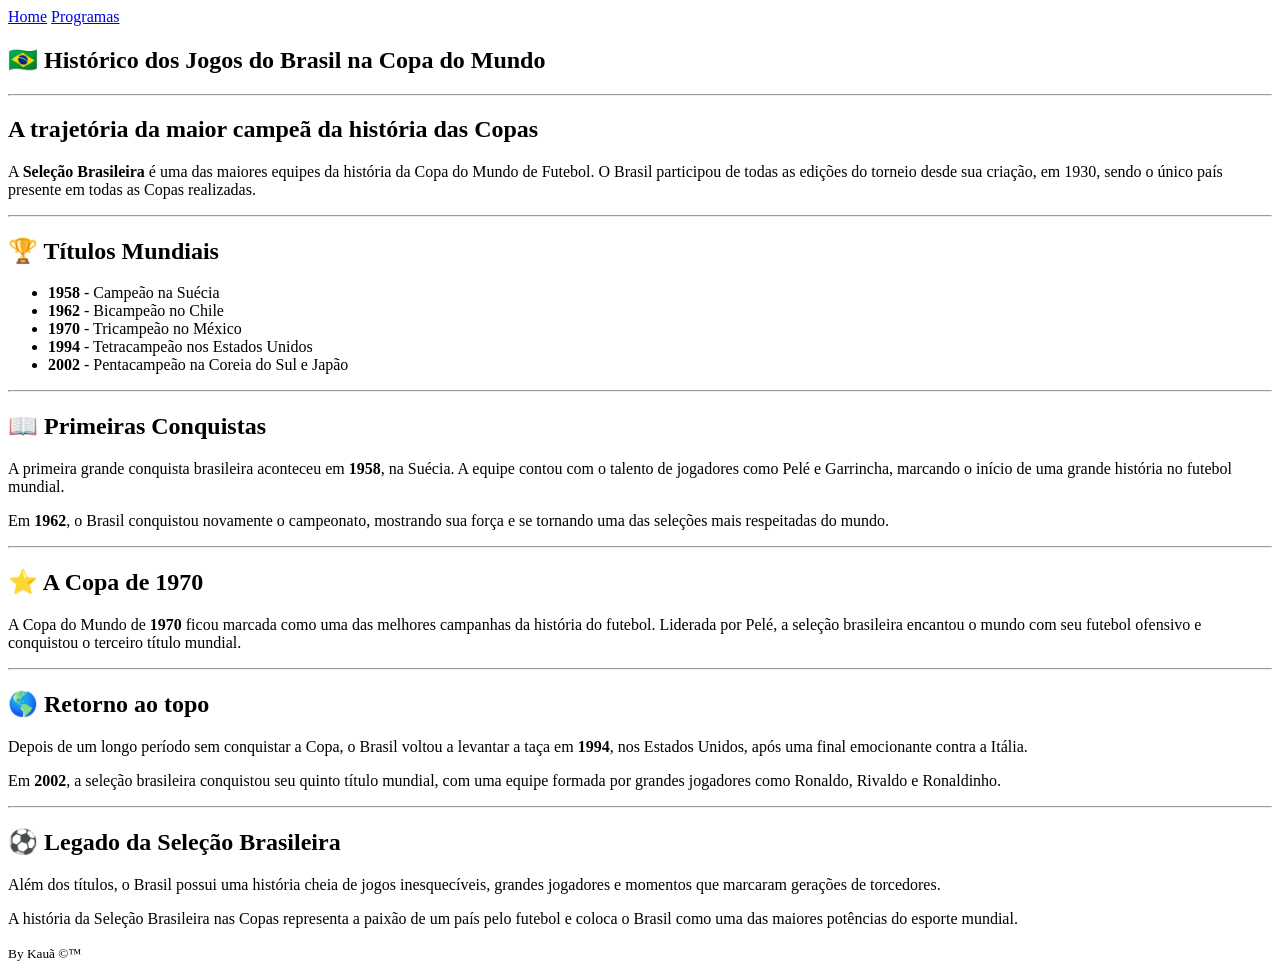
==== html/programas.html @ 84a9aedd "versão inicial do sistema" ====
<!DOCTYPE html>
<html lang="pt-BR">
<head>
    <meta charset="UTF-8">
    <meta name="viewport" content="width=device-width, initial-scale=1.0">
    <link rel="shortcut icon" href="../img/favicon.png" type="image/png">
    <title>Histórico do Brasil na Copa</title>
<!-- 
    <style>
        body {
            font-family: Arial, sans-serif;
            background: #f2f2f2;
            margin: 0;
            padding: 0;
        }

        .historico-copa {
            max-width: 900px;
            margin: 50px auto;
            background: white;
            padding: 40px;
            border-radius: 15px;
            box-shadow: 0px 5px 20px rgba(0,0,0,0.15);
            border-top: 8px solid #009c3b;
        }

        h1 {
            text-align: center;
            color: #009c3b;
            font-size: 35px;
            margin-bottom: 30px;
        }

        p {
            font-size: 18px;
            line-height: 1.7;
            color: #333;
            text-align: justify;
            margin-bottom: 20px;
        }

        strong {
            color: #ffdf00;
            background: #009c3b;
            padding: 3px 6px;
            border-radius: 5px;
        }

        .titulo {
            text-align: center;
            font-size: 20px;
            color: #555;
            margin-bottom: 30px;
        }

        .destaque {
            background: #009c3b;
            color: white;
            padding: 20px;
            border-radius: 10px;
            margin: 25px 0;
            text-align: center;
            font-size: 20px;
        }

    </style> -->

</head>

<body>

    <header>
        <nav>
            <a href="../index.html">Home</a>
            <a href="./programas.html">Programas</a>
        </nav>
    </header>


<section>

    <h1>🇧🇷 Histórico dos Jogos do Brasil na Copa do Mundo</h1>

    <hr>

    <h2>A trajetória da maior campeã da história das Copas</h2>

    <p>
        A <b>Seleção Brasileira</b> é uma das maiores equipes da história da Copa do Mundo de Futebol.
        O Brasil participou de todas as edições do torneio desde sua criação, em 1930,
        sendo o único país presente em todas as Copas realizadas.
    </p>

    <hr>

    <h2>🏆 Títulos Mundiais</h2>

    <ul>
        <li><b>1958</b> - Campeão na Suécia</li>
        <li><b>1962</b> - Bicampeão no Chile</li>
        <li><b>1970</b> - Tricampeão no México</li>
        <li><b>1994</b> - Tetracampeão nos Estados Unidos</li>
        <li><b>2002</b> - Pentacampeão na Coreia do Sul e Japão</li>
    </ul>

    <hr>

    <h2>📖 Primeiras Conquistas</h2>

    <p>
        A primeira grande conquista brasileira aconteceu em <b>1958</b>, na Suécia.
        A equipe contou com o talento de jogadores como Pelé e Garrincha,
        marcando o início de uma grande história no futebol mundial.
    </p>

    <p>
        Em <b>1962</b>, o Brasil conquistou novamente o campeonato, mostrando sua força
        e se tornando uma das seleções mais respeitadas do mundo.
    </p>

    <hr>

    <h2>⭐ A Copa de 1970</h2>

    <p>
        A Copa do Mundo de <b>1970</b> ficou marcada como uma das melhores campanhas
        da história do futebol. Liderada por Pelé, a seleção brasileira encantou o mundo
        com seu futebol ofensivo e conquistou o terceiro título mundial.
    </p>

    <hr>

    <h2>🌎 Retorno ao topo</h2>

    <p>
        Depois de um longo período sem conquistar a Copa, o Brasil voltou a levantar a taça
        em <b>1994</b>, nos Estados Unidos, após uma final emocionante contra a Itália.
    </p>

    <p>
        Em <b>2002</b>, a seleção brasileira conquistou seu quinto título mundial,
        com uma equipe formada por grandes jogadores como Ronaldo, Rivaldo e Ronaldinho.
    </p>

    <hr>

    <h2>⚽ Legado da Seleção Brasileira</h2>

    <p>
        Além dos títulos, o Brasil possui uma história cheia de jogos inesquecíveis,
        grandes jogadores e momentos que marcaram gerações de torcedores.
    </p>

    <p>
        A história da Seleção Brasileira nas Copas representa a paixão de um país pelo futebol
        e coloca o Brasil como uma das maiores potências do esporte mundial.
    </p>

</section>

     <footer>
        <small>By Kauã &copy;&trade;</small>
    </footer>

</body>
</html>
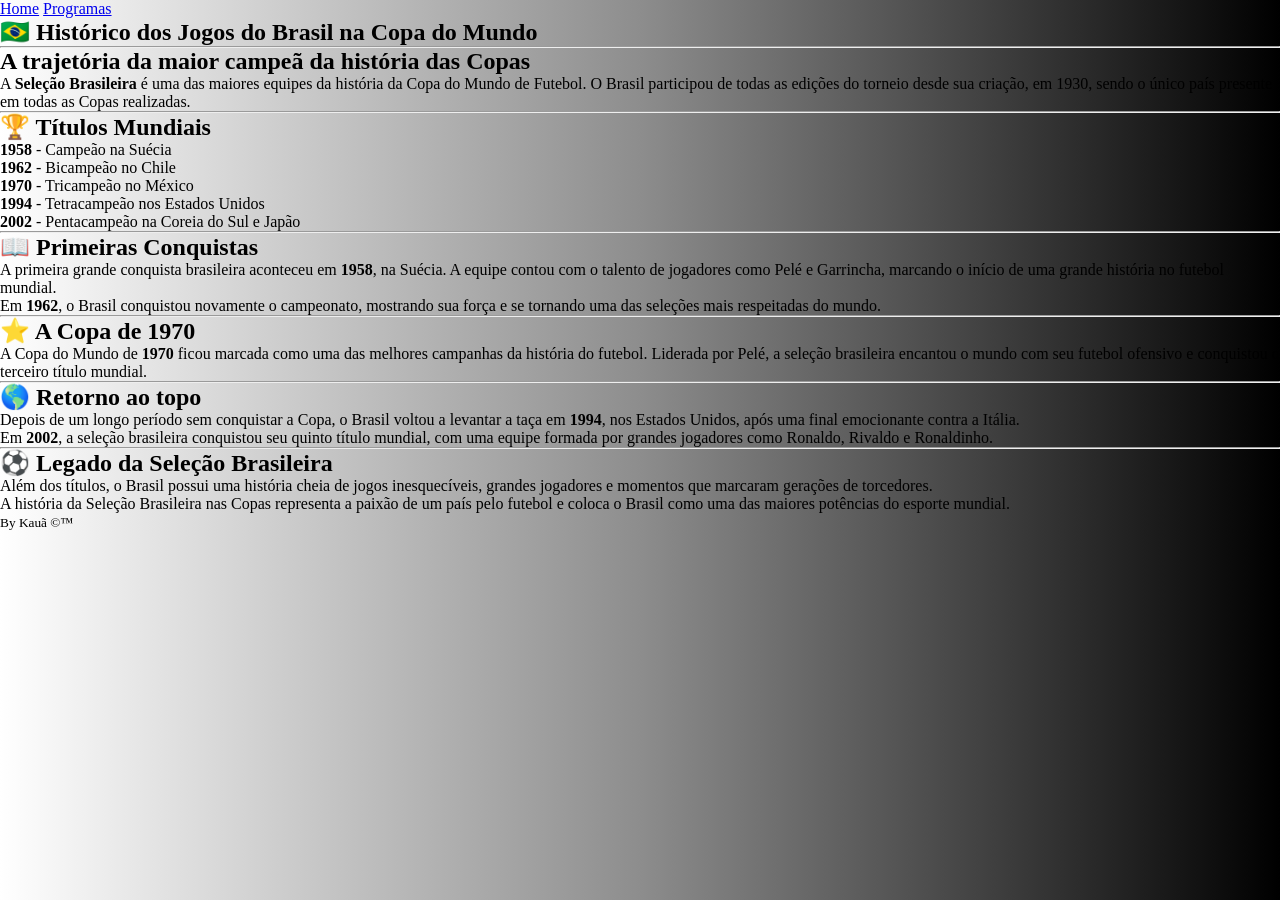
==== commit 09a9bcf6: "segunda verção - incluindo o css" ====
--- a/html/programas.html
+++ b/html/programas.html
@@ -4,66 +4,8 @@
     <meta charset="UTF-8">
     <meta name="viewport" content="width=device-width, initial-scale=1.0">
     <link rel="shortcut icon" href="../img/favicon.png" type="image/png">
+    <link rel="stylesheet" href="../css/style2.css">
     <title>Histórico do Brasil na Copa</title>
-<!-- 
-    <style>
-        body {
-            font-family: Arial, sans-serif;
-            background: #f2f2f2;
-            margin: 0;
-            padding: 0;
-        }
-
-        .historico-copa {
-            max-width: 900px;
-            margin: 50px auto;
-            background: white;
-            padding: 40px;
-            border-radius: 15px;
-            box-shadow: 0px 5px 20px rgba(0,0,0,0.15);
-            border-top: 8px solid #009c3b;
-        }
-
-        h1 {
-            text-align: center;
-            color: #009c3b;
-            font-size: 35px;
-            margin-bottom: 30px;
-        }
-
-        p {
-            font-size: 18px;
-            line-height: 1.7;
-            color: #333;
-            text-align: justify;
-            margin-bottom: 20px;
-        }
-
-        strong {
-            color: #ffdf00;
-            background: #009c3b;
-            padding: 3px 6px;
-            border-radius: 5px;
-        }
-
-        .titulo {
-            text-align: center;
-            font-size: 20px;
-            color: #555;
-            margin-bottom: 30px;
-        }
-
-        .destaque {
-            background: #009c3b;
-            color: white;
-            padding: 20px;
-            border-radius: 10px;
-            margin: 25px 0;
-            text-align: center;
-            font-size: 20px;
-        }
-
-    </style> -->
 
 </head>
 
--- a/css/style2.css
+++ b/css/style2.css
@@ -0,0 +1,8 @@
+*{
+    margin:0;
+    padding: 0;
+}
+
+body{
+    background: linear-gradient(to right, white, rgb(141, 141, 141), black);
+}
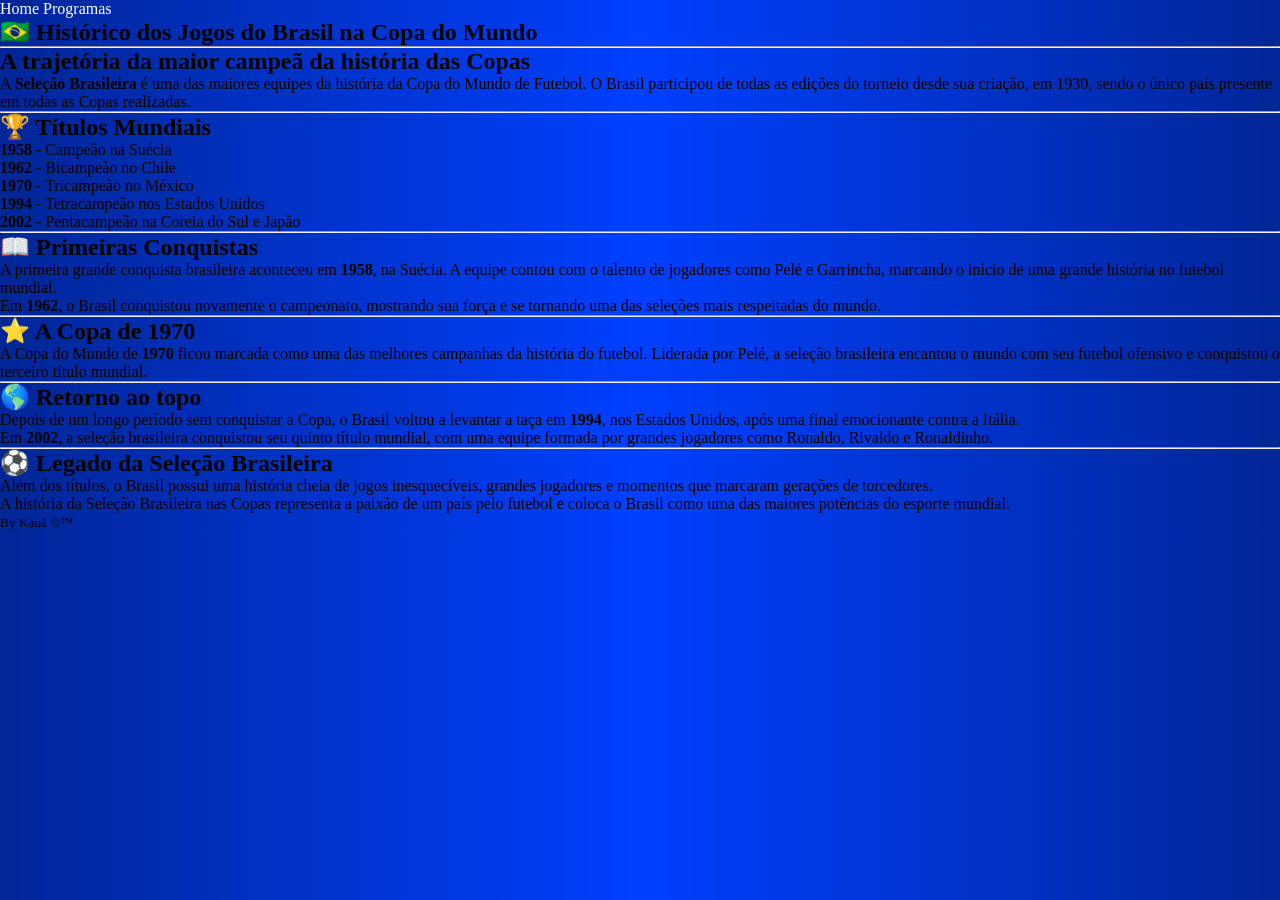
==== commit 066ef856: "segunda verção com javascript" ====
--- a/html/programas.html
+++ b/html/programas.html
@@ -4,7 +4,7 @@
     <meta charset="UTF-8">
     <meta name="viewport" content="width=device-width, initial-scale=1.0">
     <link rel="shortcut icon" href="../img/favicon.png" type="image/png">
-    <link rel="stylesheet" href="../css/style2.css">
+    <link rel="stylesheet" href="../css/style.css">
     <title>Histórico do Brasil na Copa</title>
 
 </head>
--- a/css/style.css
+++ b/css/style.css
@@ -0,0 +1,13 @@
+*{
+    margin:0;
+    padding: 0;
+}
+
+body{
+    background: linear-gradient(to right, rgb(0, 38, 151), rgb(0, 64, 255), rgb(0, 38, 151));
+}
+
+a{
+    text-decoration: none;
+    color: white;
+}
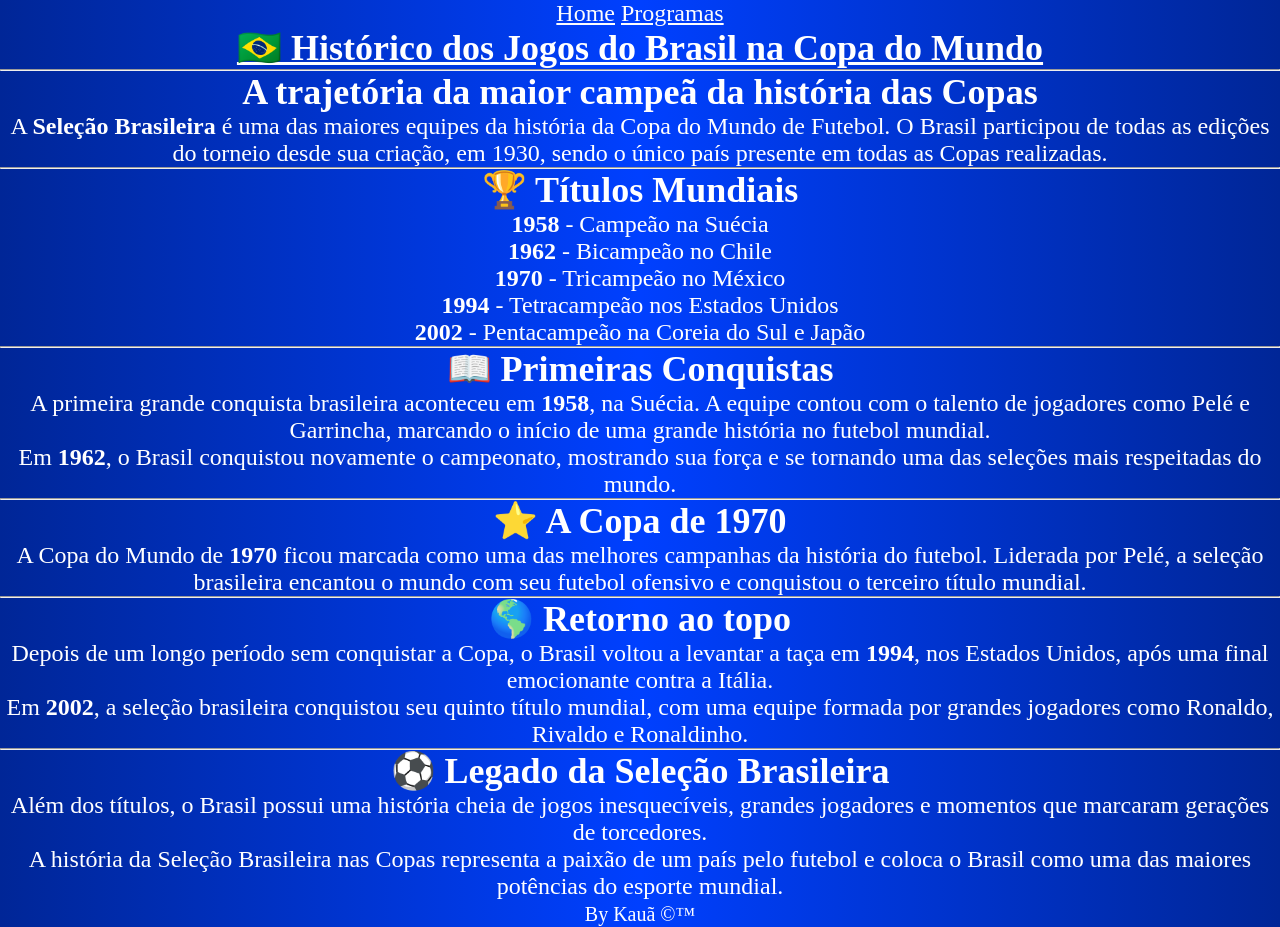
==== commit 379d39ce: "segunda verção com javascript para calculo2" ====
--- a/html/programas.html
+++ b/html/programas.html
@@ -21,11 +21,11 @@
 
 <section>
 
-    <h1>🇧🇷 Histórico dos Jogos do Brasil na Copa do Mundo</h1>
+    <h1><strong> 🇧🇷 Histórico dos Jogos do Brasil na Copa do Mundo </strong></h1>
 
     <hr>
 
-    <h2>A trajetória da maior campeã da história das Copas</h2>
+    <h2><strong> A trajetória da maior campeã da história das Copas </strong></h2>
 
     <p>
         A <b>Seleção Brasileira</b> é uma das maiores equipes da história da Copa do Mundo de Futebol.
@@ -35,7 +35,7 @@
 
     <hr>
 
-    <h2>🏆 Títulos Mundiais</h2>
+    <h2><strong> 🏆 Títulos Mundiais </strong></h2>
 
     <ul>
         <li><b>1958</b> - Campeão na Suécia</li>
@@ -47,7 +47,7 @@
 
     <hr>
 
-    <h2>📖 Primeiras Conquistas</h2>
+    <h2><strong> 📖 Primeiras Conquistas </strong></h2>
 
     <p>
         A primeira grande conquista brasileira aconteceu em <b>1958</b>, na Suécia.
@@ -62,7 +62,7 @@
 
     <hr>
 
-    <h2>⭐ A Copa de 1970</h2>
+    <h2><strong> ⭐ A Copa de 1970 </strong></h2>
 
     <p>
         A Copa do Mundo de <b>1970</b> ficou marcada como uma das melhores campanhas
@@ -72,7 +72,7 @@
 
     <hr>
 
-    <h2>🌎 Retorno ao topo</h2>
+    <h2><strong> 🌎 Retorno ao topo </strong></h2>
 
     <p>
         Depois de um longo período sem conquistar a Copa, o Brasil voltou a levantar a taça
@@ -86,7 +86,7 @@
 
     <hr>
 
-    <h2>⚽ Legado da Seleção Brasileira</h2>
+    <h2><strong> ⚽ Legado da Seleção Brasileira </strong></h2>
 
     <p>
         Além dos títulos, o Brasil possui uma história cheia de jogos inesquecíveis,
@@ -98,6 +98,8 @@
         e coloca o Brasil como uma das maiores potências do esporte mundial.
     </p>
 
+ 
+
 </section>
 
      <footer>
--- a/css/style.css
+++ b/css/style.css
@@ -5,9 +5,35 @@
 
 body{
     background: linear-gradient(to right, rgb(0, 38, 151), rgb(0, 64, 255), rgb(0, 38, 151));
+    color: white;
+    font-size: 1.5rem;
+    text-align: center;
 }
 
 a{
-    text-decoration: none;
-    color: white;
+    text-decoration: underline;
+    color: rgb(253, 253, 253);
+}
+
+input, button{
+    background-color: aqua;
+    color: black;
+    padding: 4px;
+}
+button{
+    border-radius: 8px;
+}
+h1 {
+    color: rgb(255, 255, 255);
+    text-decoration: underline;
+}
+
+h2 {
+    color: rgb(255, 255, 255);
+}
+
+
+div {
+
+    color: black;
 }
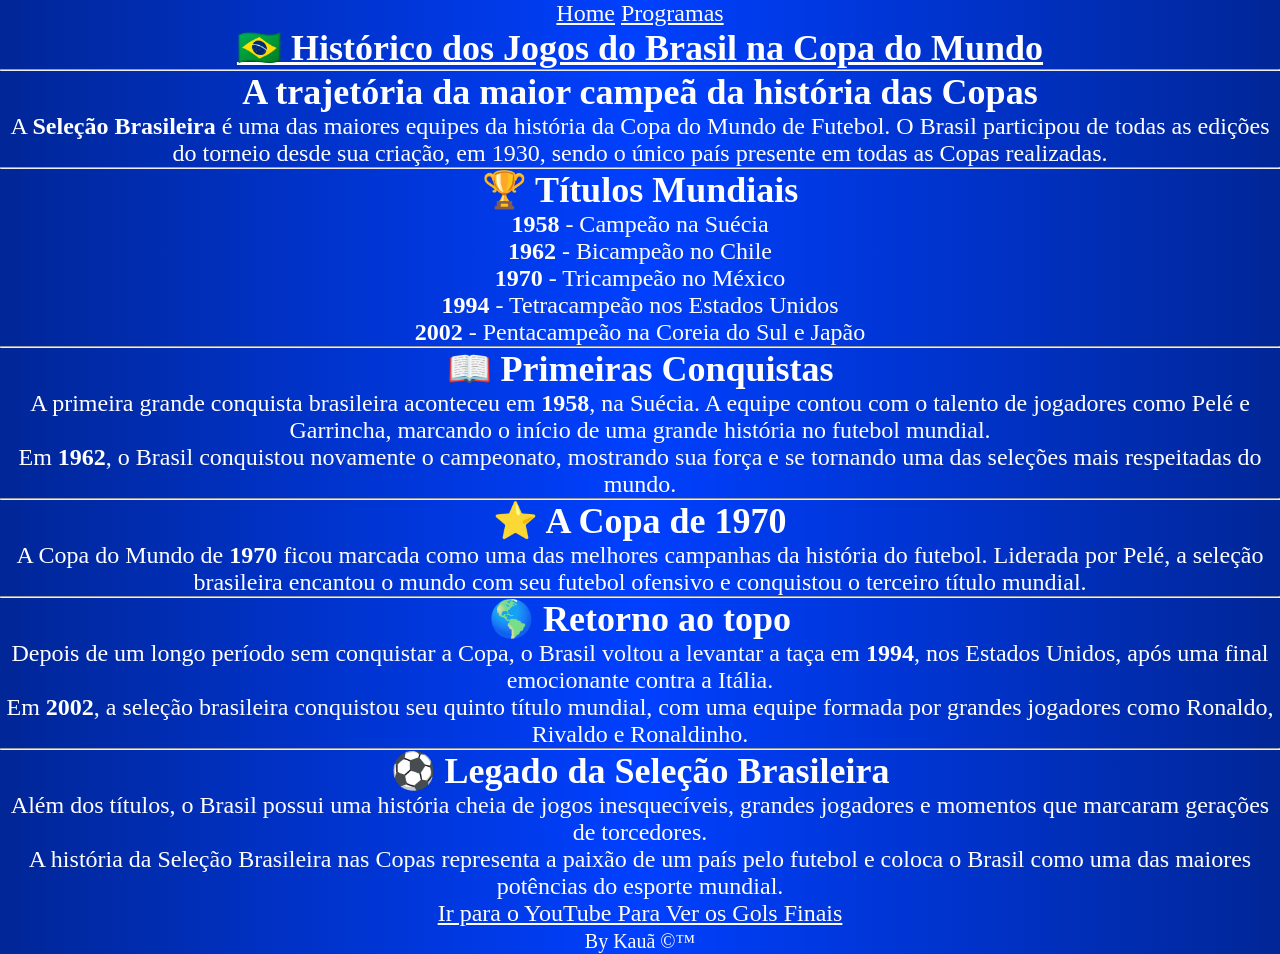
==== commit ca06d37e: "segunda verção com javascript para calculo3" ====
--- a/html/programas.html
+++ b/html/programas.html
@@ -98,7 +98,8 @@
         e coloca o Brasil como uma das maiores potências do esporte mundial.
     </p>
 
- 
+    <a href="https://www.youtube.com/watch?v=dQw4w9WgXcQ">Ir para o YouTube Para Ver os Gols Finais</a>
+
 
 </section>
 
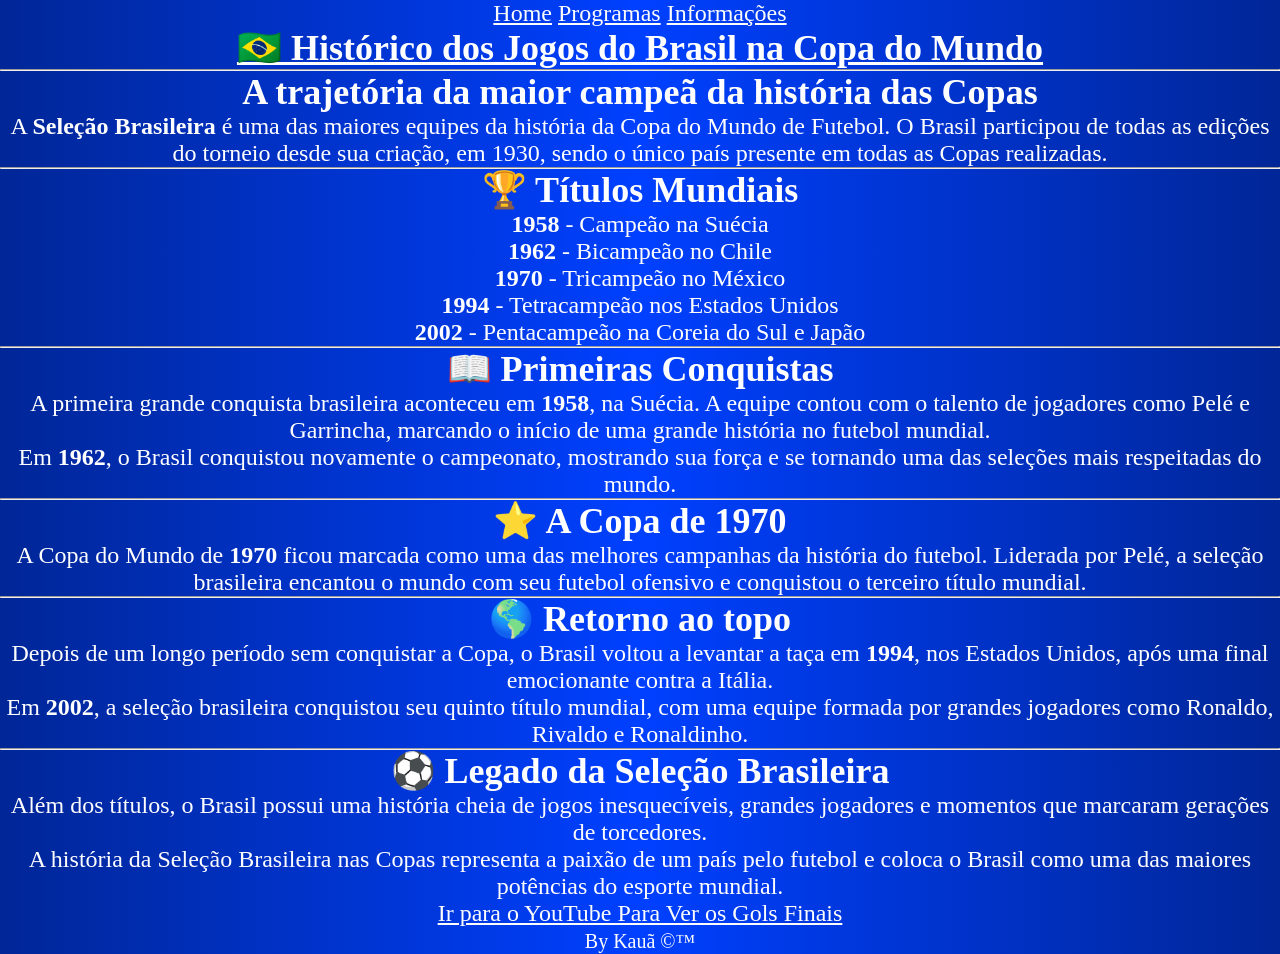
==== commit c8fc54fa: "Terceira Versão Com Empresa" ====
--- a/html/programas.html
+++ b/html/programas.html
@@ -15,6 +15,8 @@
         <nav>
             <a href="../index.html">Home</a>
             <a href="./programas.html">Programas</a>
+            <a href="./informacoes.html">Informações</a>
+
         </nav>
     </header>
 
